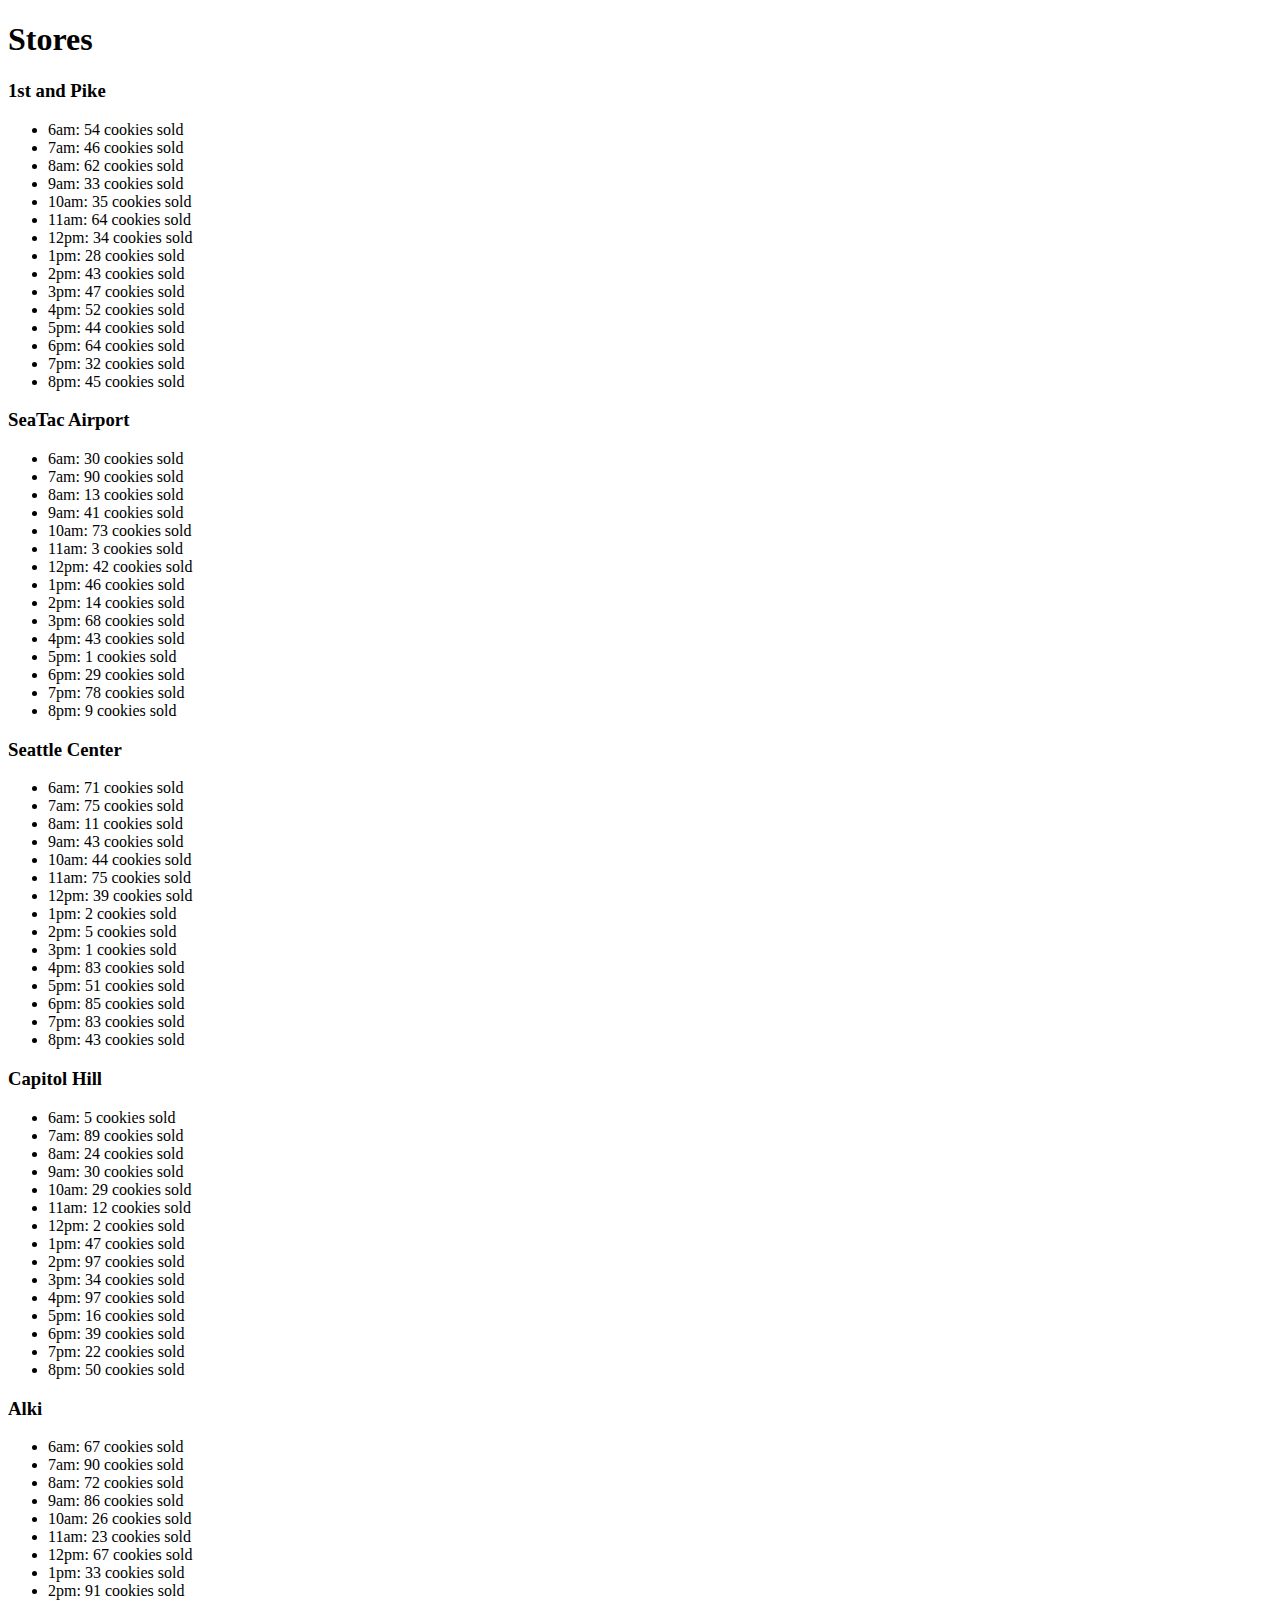
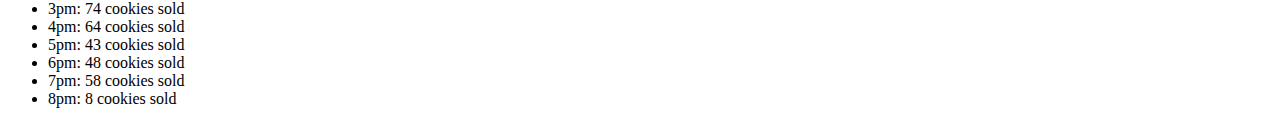
==== sales.html @ 1693cca6 "literals in progress" ====
<!DOCTYPE html>
<html>
	<head>
		<meta charset = "utf-8">
		<title>Sales</title>
	</head>
	<body>
		<h1>Stores</h1>

		<h3>1st and Pike</h3>
		<ul id="firstAndPike"></ul>

		<h3>SeaTac Airport</h3>
		<ul id="seatacAirport"></ul>
		
		<h3>Seattle Center</h3>
		<ul id="seattleCenter"></ul>

		<h3>Capitol Hill</h3>
		<ul id="capitolHill"></ul>

		<h3>Alki</h3>
		<ul id="alki"></ul>
		<script type="text/javascript"
src="app.js"></script>
	</body>
</html>
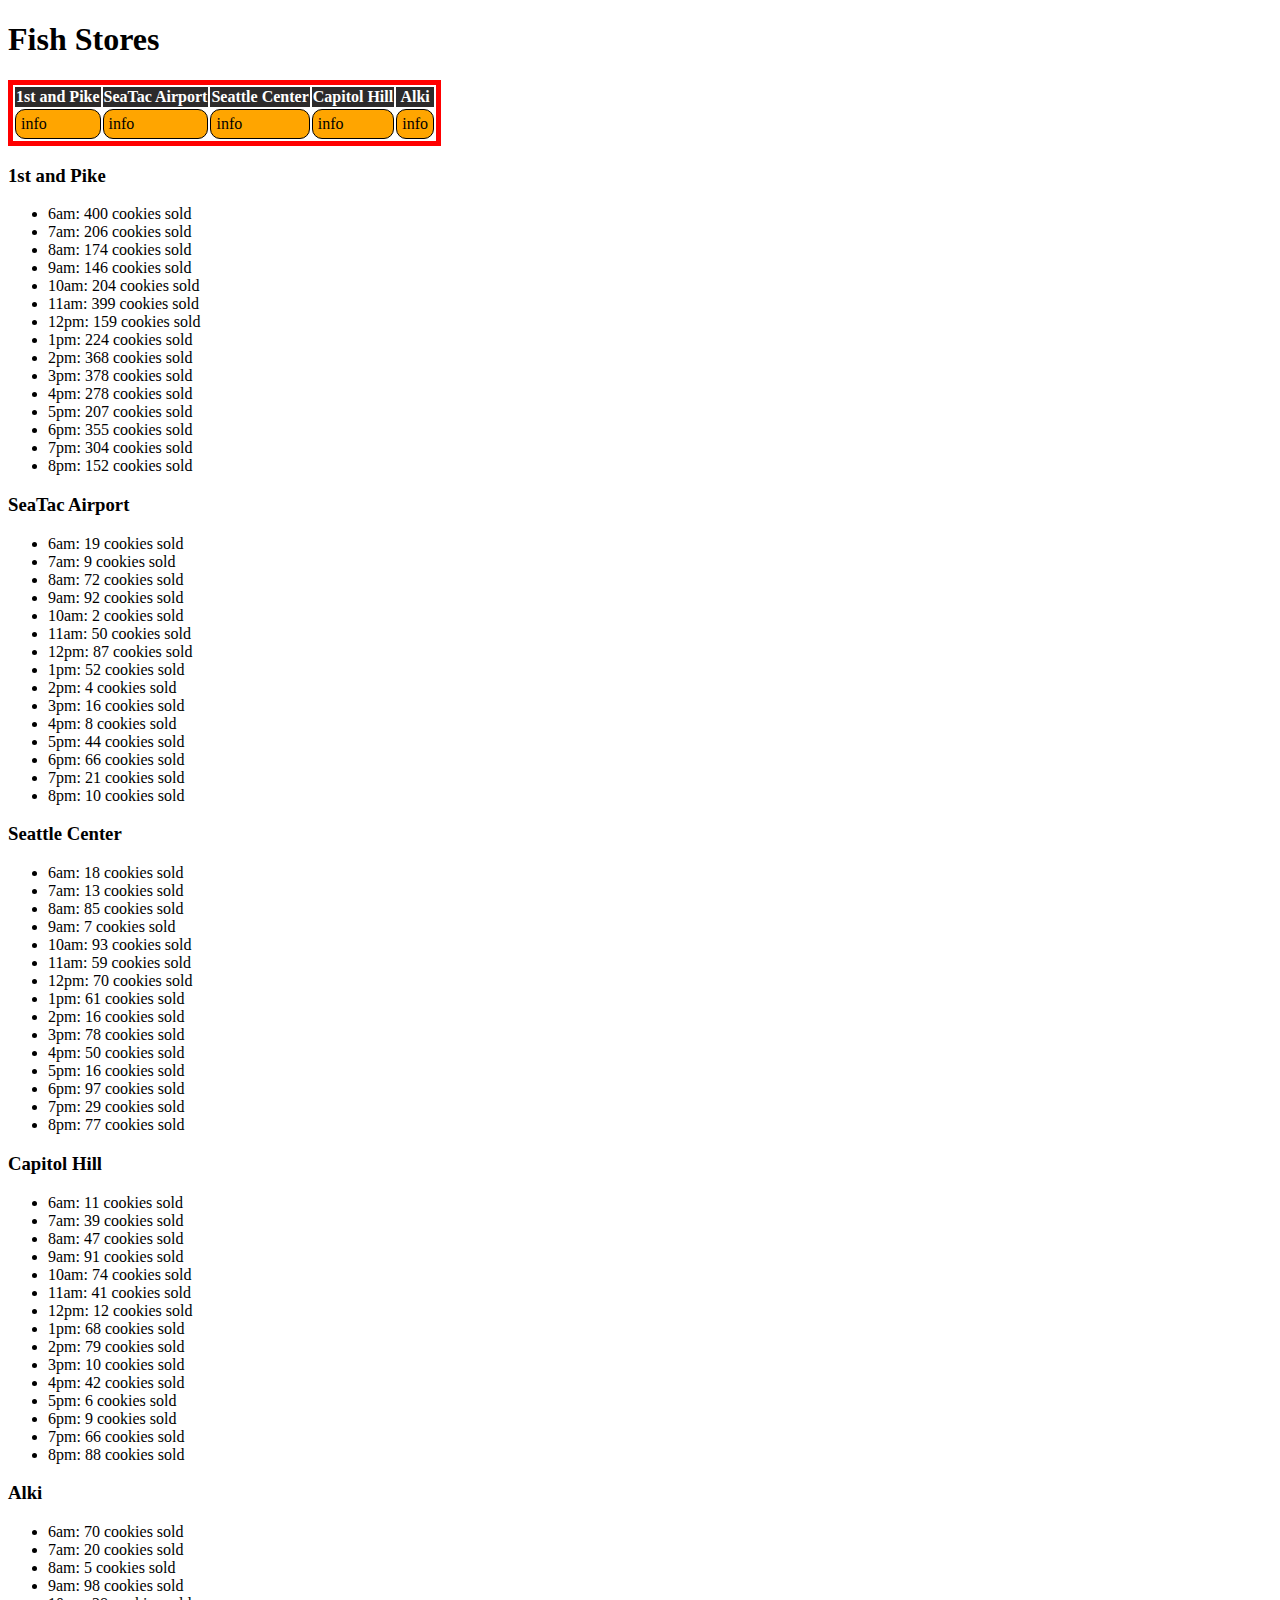
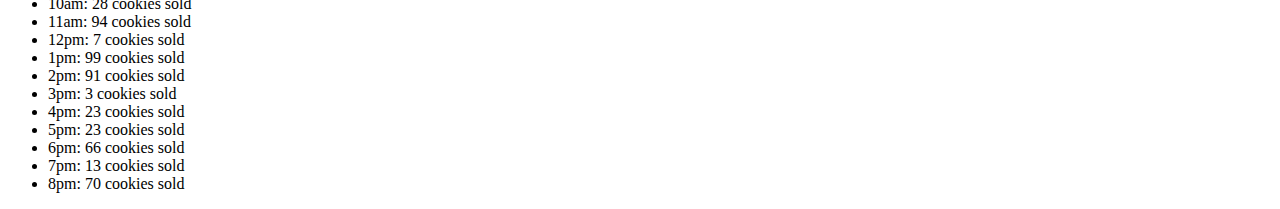
==== commit 336e7350: "working on creating instances" ====
--- a/sales.html
+++ b/sales.html
@@ -3,9 +3,26 @@
 	<head>
 		<meta charset = "utf-8">
 		<title>Sales</title>
+		<link rel="stylesheet" type="text/css" href="style.css" />
 	</head>
 	<body>
-		<h1>Stores</h1>
+		<h1>Fish Stores</h1>
+		<table>
+			<tr>
+				<th>1st and Pike</th>
+				<th>SeaTac Airport</th>
+				<th>Seattle Center</th>
+				<th>Capitol Hill</th>
+				<th>Alki</th>
+			</tr>
+			<tr>
+				<td>info</td>
+				<td>info</td>
+				<td>info</td>
+				<td>info</td>
+				<td>info</td>
+			</tr>
+		</table>
 
 		<h3>1st and Pike</h3>
 		<ul id="firstAndPike"></ul>
--- a/style.css
+++ b/style.css
@@ -0,0 +1,16 @@
+table {
+	border: 5px solid red;
+	empty-cells: show;
+}
+
+td {
+	padding: 5px;
+	border-radius: 10px;
+	border: 1px solid black;
+	background: orange;
+}
+
+th {
+	background-color: rgb(45, 43, 43);
+	color: white;
+}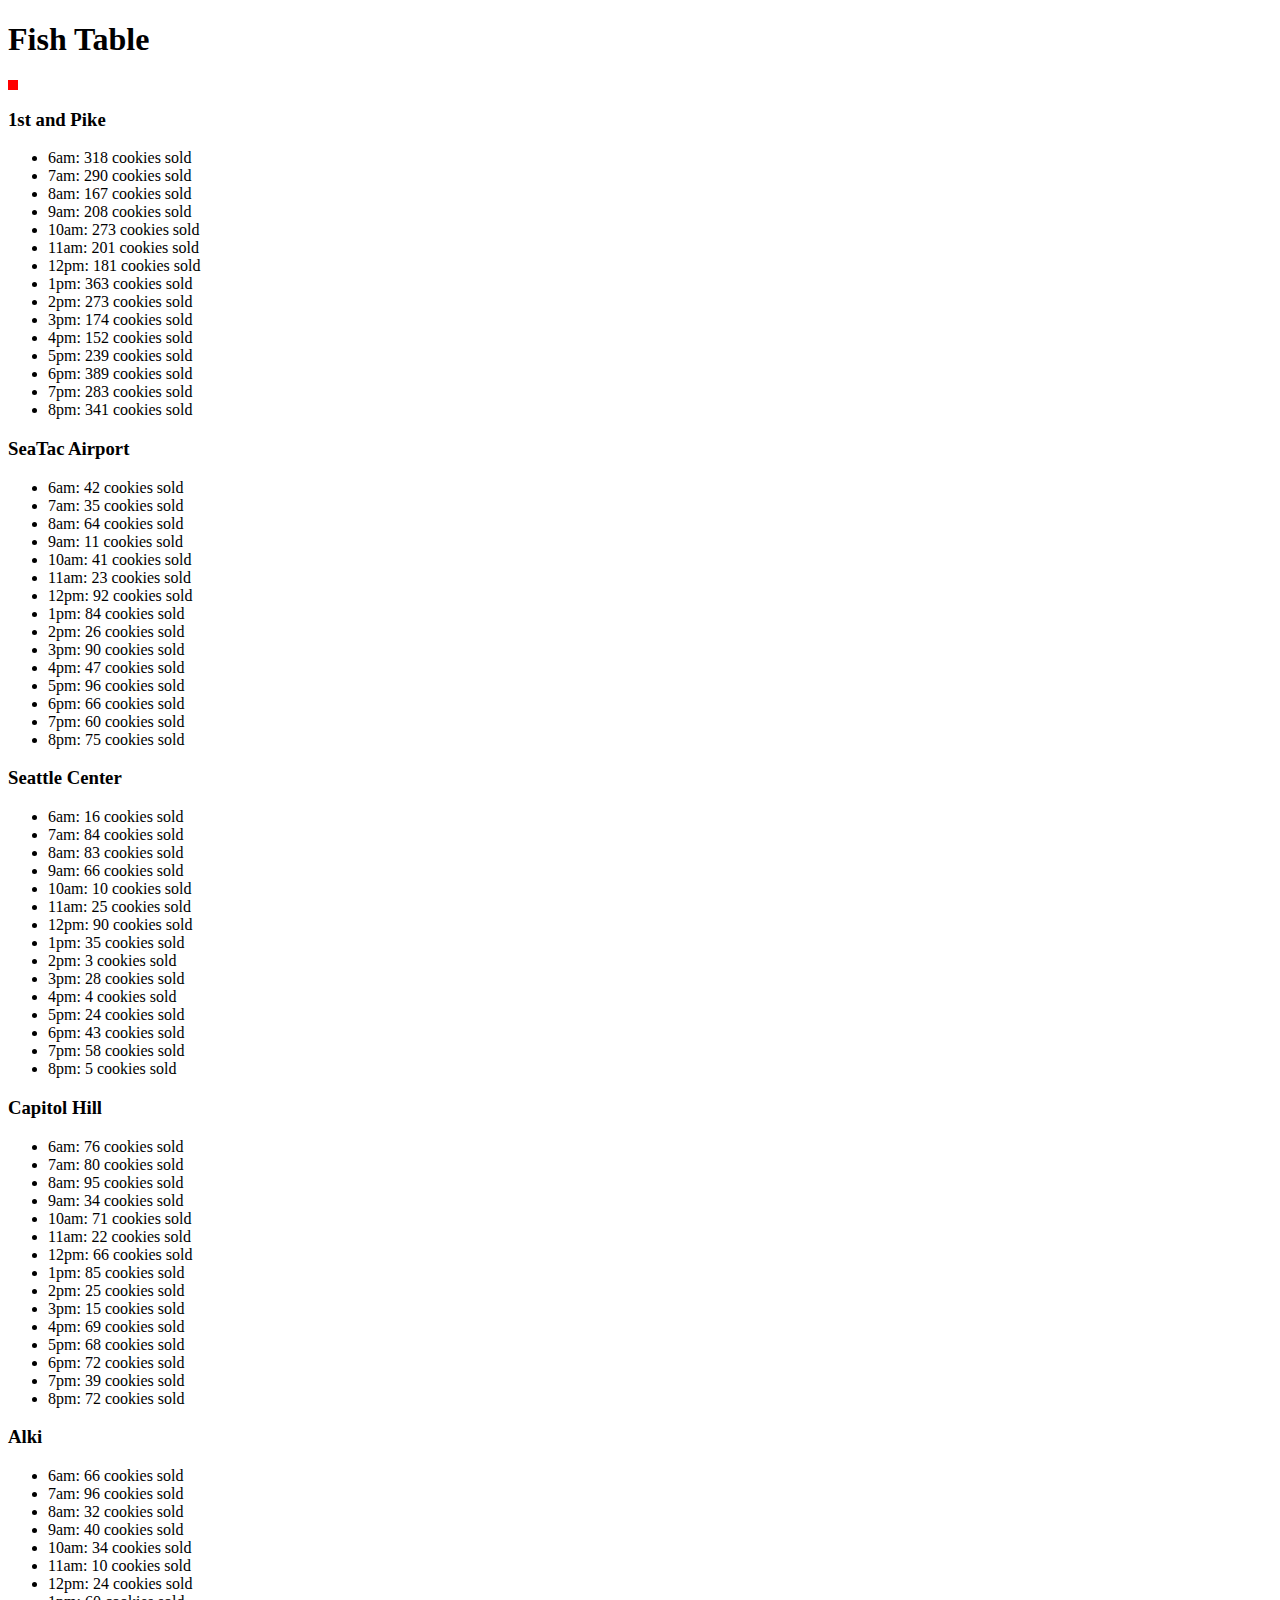
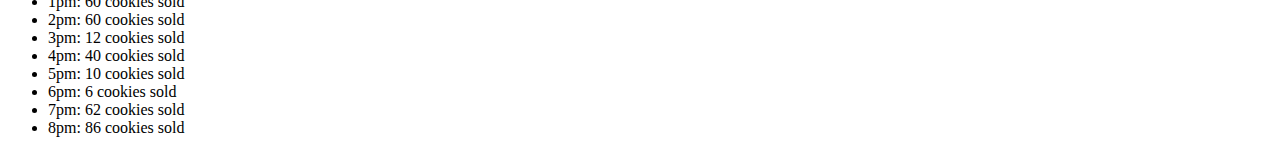
==== commit c69b1eea: "update" ====
--- a/sales.html
+++ b/sales.html
@@ -6,10 +6,10 @@
 		<link rel="stylesheet" type="text/css" href="style.css" />
 	</head>
 	<body>
-		<h1>Fish Stores</h1>
-		<table>
-			<tr>
-				<th>1st and Pike</th>
+		<h1>Fish Table</h1>
+		<table></table>
+			<!-- <tr>
+				<th></th>
 				<th>SeaTac Airport</th>
 				<th>Seattle Center</th>
 				<th>Capitol Hill</th>
@@ -21,8 +21,8 @@
 				<td>info</td>
 				<td>info</td>
 				<td>info</td>
-			</tr>
-		</table>
+			</tr> -->
+		
 
 		<h3>1st and Pike</h3>
 		<ul id="firstAndPike"></ul>
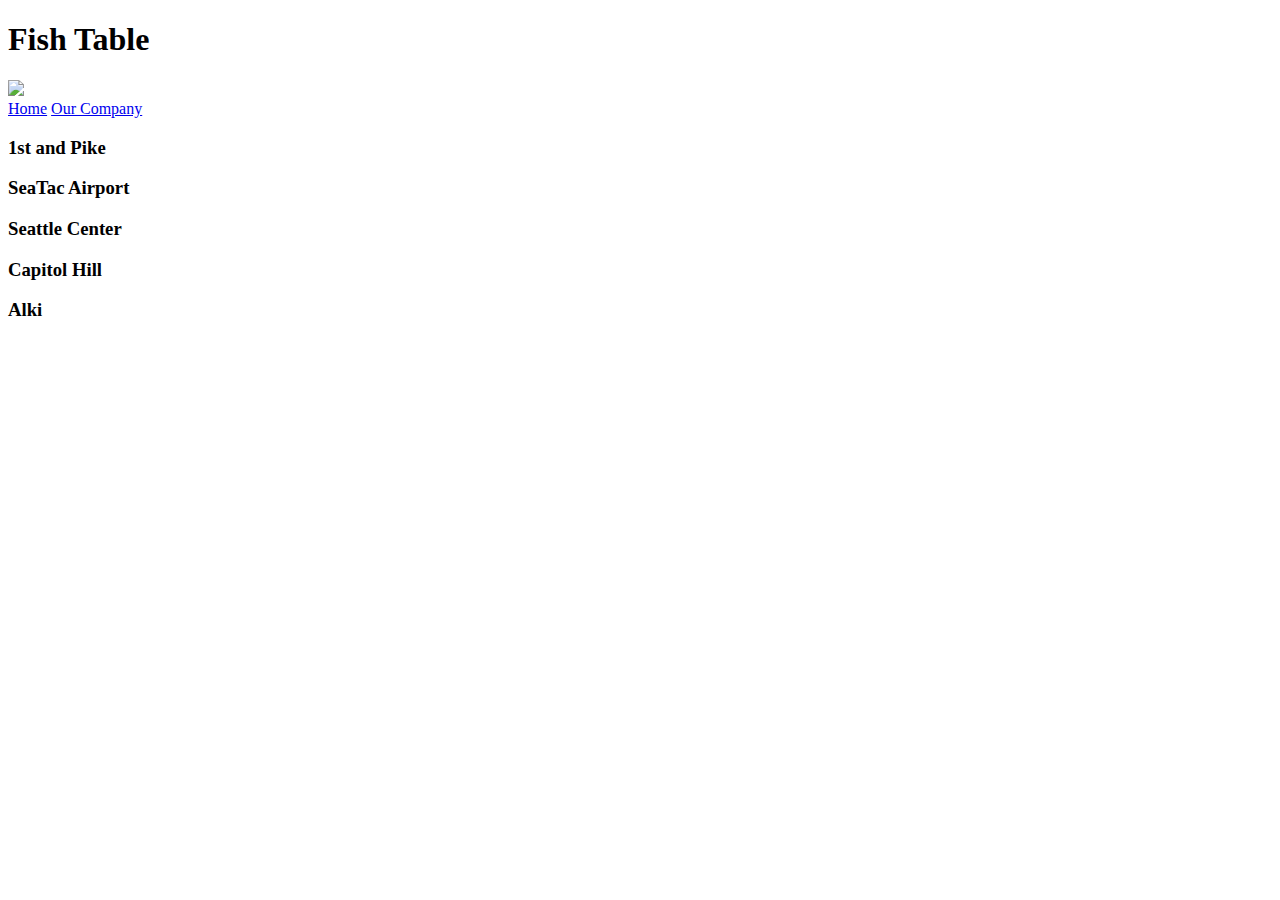
==== commit dd2b3e20: "update" ====
--- a/sales.html
+++ b/sales.html
@@ -1,15 +1,27 @@
 <!DOCTYPE html>
 <html>
 	<head>
-		<meta charset = "utf-8">
-		<title>Sales</title>
-		<link rel="stylesheet" type="text/css" href="style.css" />
+		<title>Fish Cookies
+			<link href="https://fonts.googleapis.com/css?family=Exo+2|Lobster|Sedgwick+Ave+Display" rel="stylesheet">
+			<link rel="stylesheet" type="text/css" href="css/styles.css"/>
+			
+		</title>
 	</head>
 	<body>
 		<h1>Fish Table</h1>
-		<table></table>
-			<!-- <tr>
-				<th></th>
+		<img src="salmon.png" id="salmon-pic">
+		<nav>
+			<a href="index.html">Home</a>
+			<a href="about.html">Our Company</a>
+		</nav>
+		
+		<table id="tableId"></table>
+	
+		</body>
+<!-- where does the id go?
+<!-- <tr>
+				<th>Fish Table</th>
+				<th>First and Pike</th>
 				<th>SeaTac Airport</th>
 				<th>Seattle Center</th>
 				<th>Capitol Hill</th>
@@ -22,7 +34,8 @@
 				<td>info</td>
 				<td>info</td>
 			</tr> -->
-		
+		 </table>
+			
 
 		<h3>1st and Pike</h3>
 		<ul id="firstAndPike"></ul>
@@ -38,7 +51,7 @@
 
 		<h3>Alki</h3>
 		<ul id="alki"></ul>
-		<script type="text/javascript"
+ <script type="text/javascript" 
 src="app.js"></script>
 	</body>
 </html>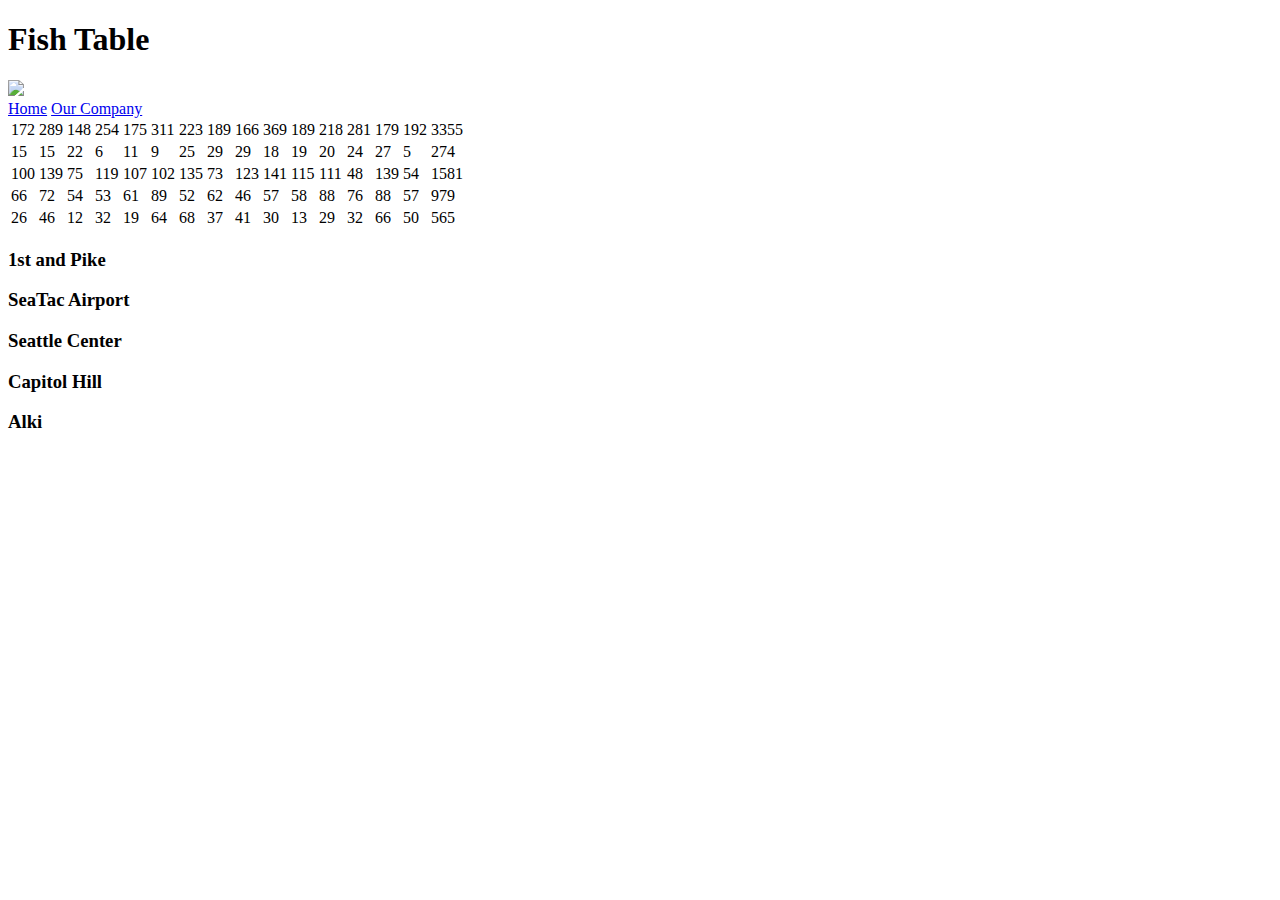
==== commit 38b075aa: "update" ====
--- a/sales.html
+++ b/sales.html
@@ -51,7 +51,6 @@
 
 		<h3>Alki</h3>
 		<ul id="alki"></ul>
- <script type="text/javascript" 
-src="app.js"></script>
+ <script type="text/javascript" src="app.js"></script>
 	</body>
 </html>